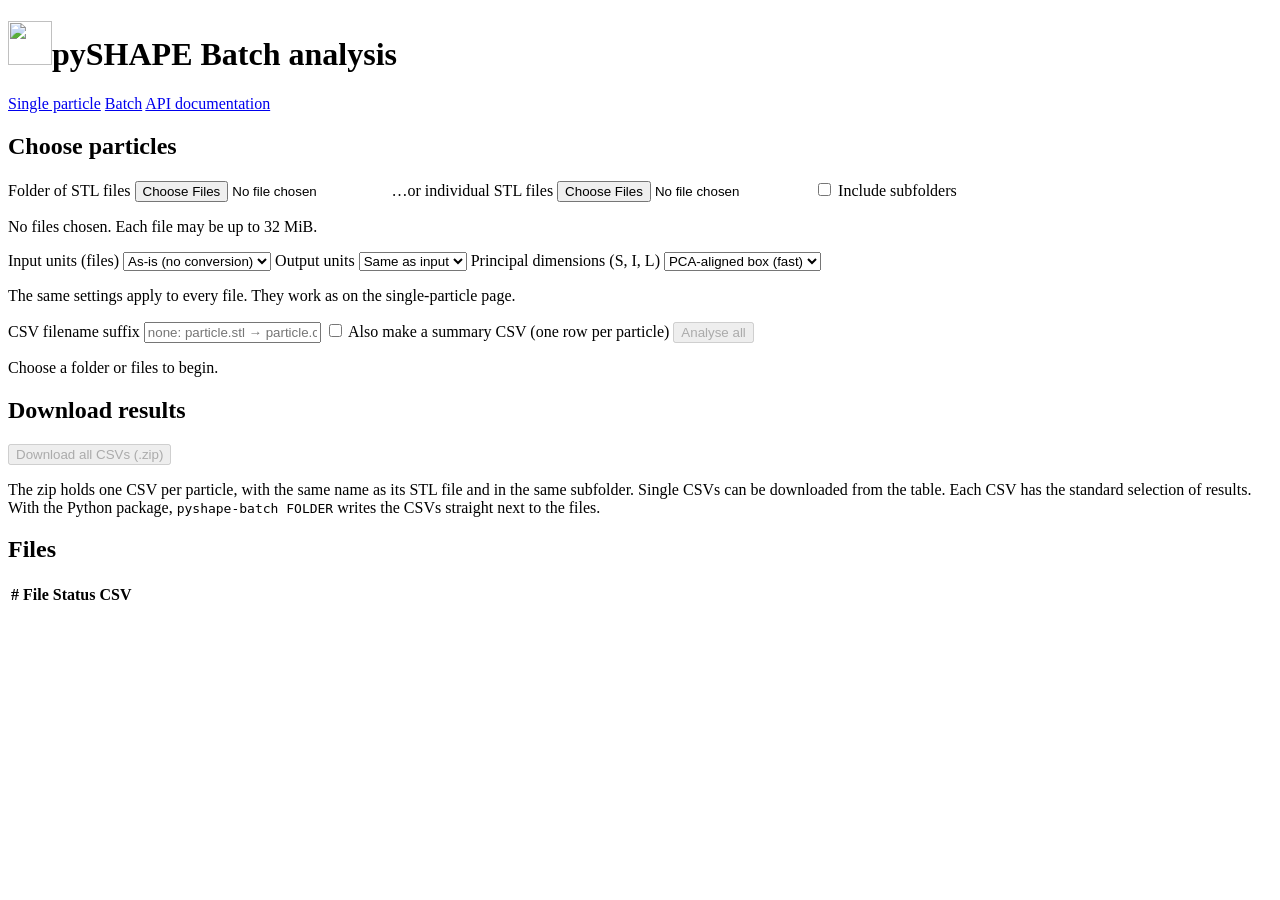
==== pyshape/static/batch.html @ ac0ecd8a "Add batch analysis functionality and related features - Introduced `pyshape-batch` command for batch" ====
<!doctype html>
<html lang="en">
<head>
  <meta charset="utf-8">
  <meta name="viewport" content="width=device-width,initial-scale=1">
  <title>pySHAPE | Batch analysis</title>
  <link rel="icon" href="/static/pyshape-icon.svg" type="image/svg+xml">
  <link rel="stylesheet" href="/static/style.css">
  <script src="/static/batch.js" defer></script>
</head>
<body>
  <header>
    <h1><img class="brand-icon" src="/static/pyshape-icon.svg" width="44" height="44" alt="">pySHAPE <span>Batch analysis</span></h1>
    <nav aria-label="Pages">
      <a href="/">Single particle</a>
      <a href="/batch" aria-current="page">Batch</a>
      <a href="/docs">API documentation</a>
    </nav>
  </header>
  <main>
    <section class="controls" aria-label="Batch controls">
      <form id="batch-form">
        <h2>Choose particles</h2>
        <label for="folder">Folder of STL files</label>
        <input id="folder" type="file" webkitdirectory multiple>
        <label for="files">…or individual STL files</label>
        <input id="files" type="file" accept=".stl" multiple>
        <label class="check"><input id="recursive" type="checkbox"> Include subfolders</label>
        <p id="selection" class="hint">No files chosen. Each file may be up to 32 MiB.</p>
        <label for="units">Input units (files)</label>
        <select id="units" name="units">
          <option value="as-is">As-is (no conversion)</option>
          <option value="um">Micrometres</option>
          <option value="mm">Millimetres</option>
          <option value="cm">Centimetres</option>
          <option value="m">Metres</option>
          <option value="inch">Inches</option>
        </select>
        <label for="output-units">Output units</label>
        <select id="output-units" name="output_units">
          <option value="same">Same as input</option>
          <option value="m">Metres</option>
          <option value="mm">Millimetres</option>
          <option value="um">Micrometres</option>
          <option value="cm">Centimetres</option>
          <option value="inch">Inches</option>
        </select>
        <label for="axes">Principal dimensions (S, I, L)</label>
        <select id="axes" name="axes">
          <option value="pca">PCA-aligned box (fast)</option>
          <option value="min_volume">Minimum-volume box</option>
        </select>
        <p class="hint">The same settings apply to every file. They work as on the
          single-particle page.</p>
        <label for="suffix">CSV filename suffix</label>
        <input id="suffix" value="" placeholder="none: particle.stl → particle.csv">
        <label class="check"><input id="summary" type="checkbox"> Also make a summary CSV (one row per particle)</label>
        <button id="run" type="submit" disabled>Analyse all</button>
        <button id="stop" type="button" class="secondary" hidden>Stop after current file</button>
      </form>
      <p id="status" role="status" aria-live="polite">Choose a folder or files to begin.</p>
      <progress id="progress" max="1" value="0" hidden></progress>
      <section aria-labelledby="download-heading">
        <h2 id="download-heading">Download results</h2>
        <button id="download-all" type="button" disabled>Download all CSVs (.zip)</button>
        <p class="hint">The zip holds one CSV per particle, with the same name as its STL file
          and in the same subfolder. Single CSVs can be downloaded from the table.
          Each CSV has the standard selection of results. With the Python package,
          <code>pyshape-batch FOLDER</code> writes the CSVs straight next to the files.</p>
      </section>
    </section>
    <section class="workspace" aria-label="Batch results">
      <section aria-labelledby="results-heading">
        <h2 id="results-heading">Files</h2>
        <p id="metadata" class="hint"></p>
        <div class="table-scroll">
          <table>
            <thead><tr><th>#</th><th>File</th><th>Status</th><th>CSV</th></tr></thead>
            <tbody id="files-table"></tbody>
          </table>
        </div>
      </section>
    </section>
  </main>
</body>
</html>
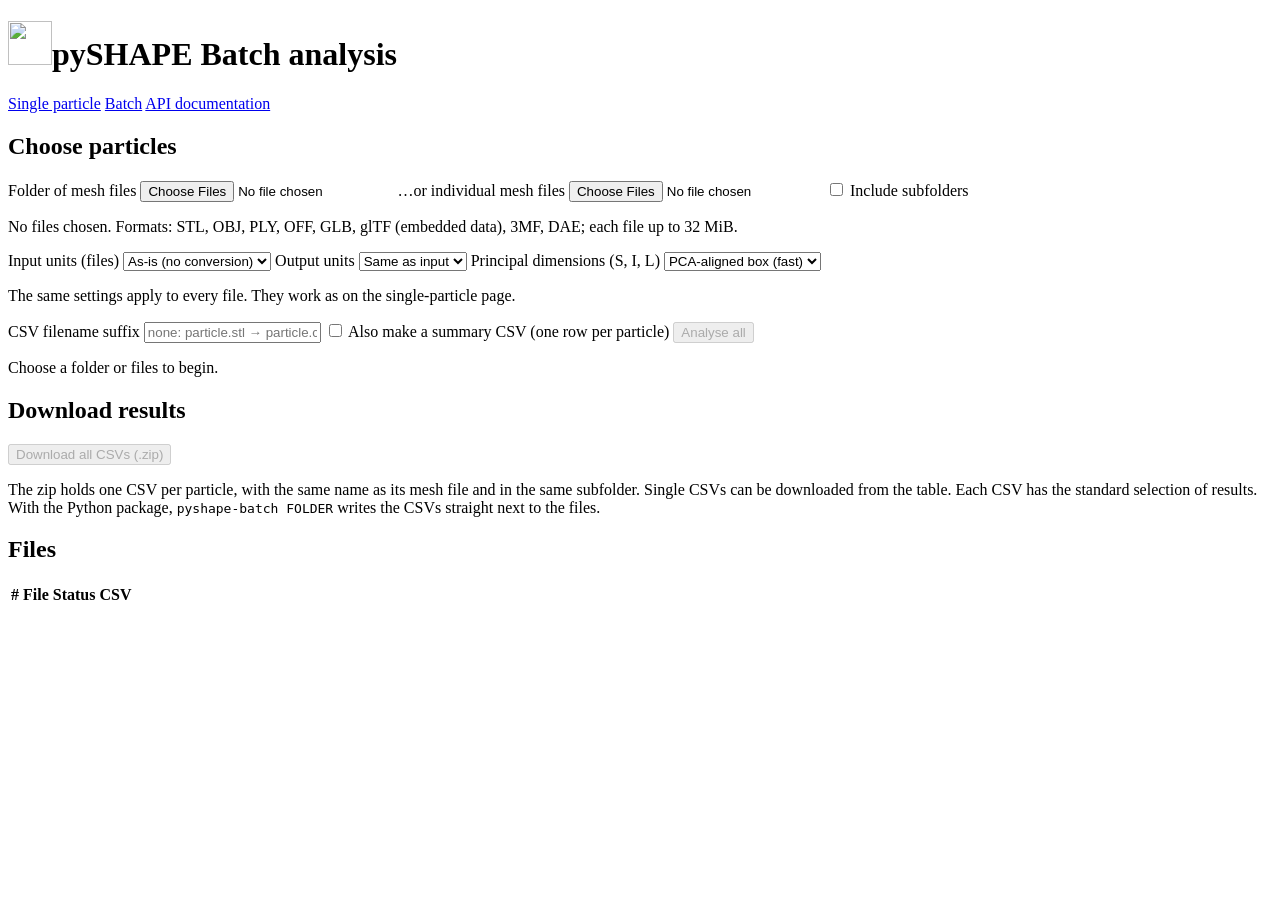
==== commit c030e461: "Accept all supported mesh formats in the web interface and API The single-particle and batch pages a" ====
--- a/pyshape/static/batch.html
+++ b/pyshape/static/batch.html
@@ -21,12 +21,13 @@
     <section class="controls" aria-label="Batch controls">
       <form id="batch-form">
         <h2>Choose particles</h2>
-        <label for="folder">Folder of STL files</label>
+        <label for="folder">Folder of mesh files</label>
         <input id="folder" type="file" webkitdirectory multiple>
-        <label for="files">…or individual STL files</label>
-        <input id="files" type="file" accept=".stl" multiple>
+        <label for="files">…or individual mesh files</label>
+        <input id="files" type="file" accept=".stl,.obj,.ply,.off,.glb,.gltf,.3mf,.dae" multiple>
         <label class="check"><input id="recursive" type="checkbox"> Include subfolders</label>
-        <p id="selection" class="hint">No files chosen. Each file may be up to 32 MiB.</p>
+        <p id="selection" class="hint">No files chosen. Formats: STL, OBJ, PLY, OFF, GLB,
+          glTF (embedded data), 3MF, DAE; each file up to 32 MiB.</p>
         <label for="units">Input units (files)</label>
         <select id="units" name="units">
           <option value="as-is">As-is (no conversion)</option>
@@ -63,7 +64,7 @@
       <section aria-labelledby="download-heading">
         <h2 id="download-heading">Download results</h2>
         <button id="download-all" type="button" disabled>Download all CSVs (.zip)</button>
-        <p class="hint">The zip holds one CSV per particle, with the same name as its STL file
+        <p class="hint">The zip holds one CSV per particle, with the same name as its mesh file
           and in the same subfolder. Single CSVs can be downloaded from the table.
           Each CSV has the standard selection of results. With the Python package,
           <code>pyshape-batch FOLDER</code> writes the CSVs straight next to the files.</p>
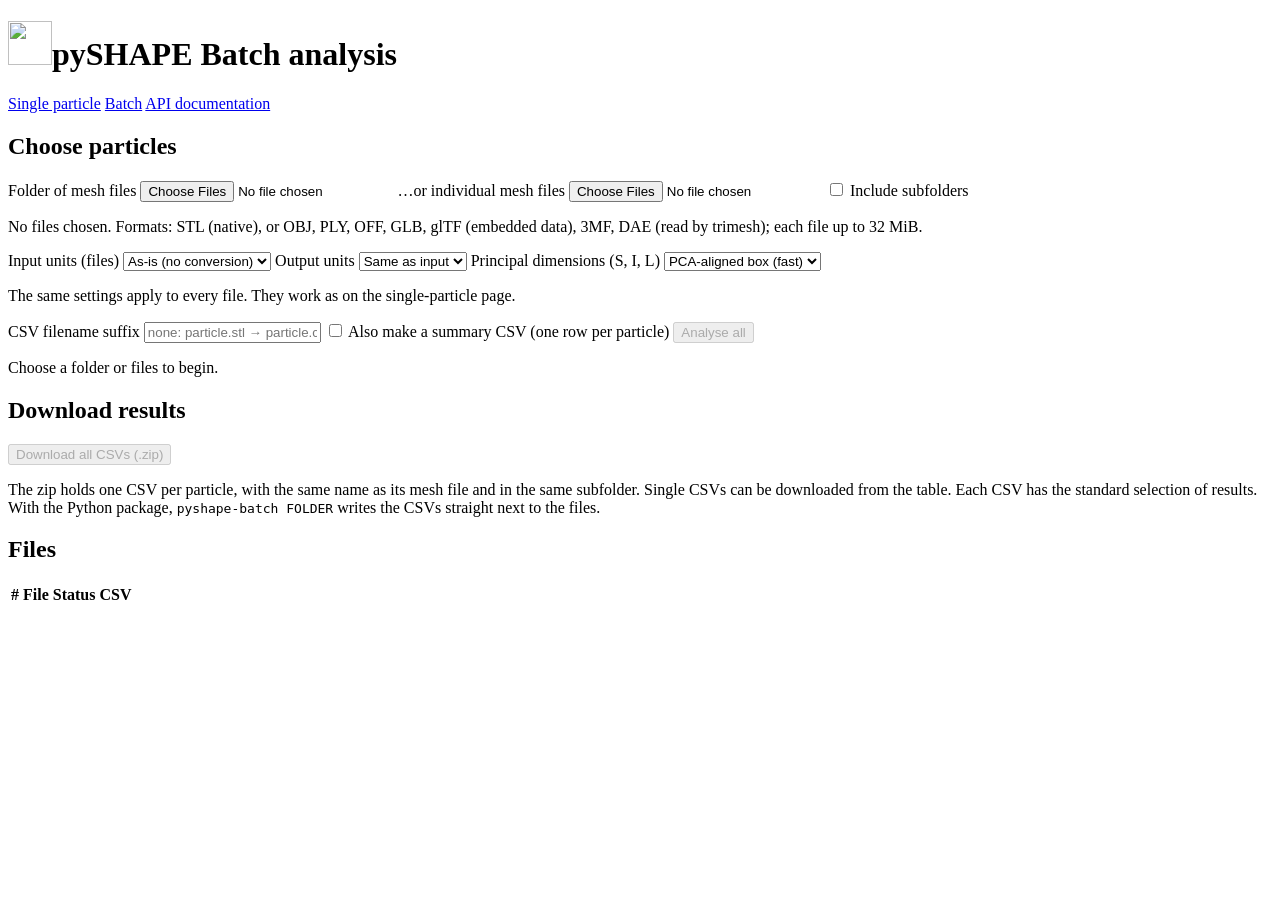
==== commit c1ff952b: "Describe STL as the native format in the web pages, /docs and README STL needs no extra package; the" ====
--- a/pyshape/static/batch.html
+++ b/pyshape/static/batch.html
@@ -26,8 +26,8 @@
         <label for="files">…or individual mesh files</label>
         <input id="files" type="file" accept=".stl,.obj,.ply,.off,.glb,.gltf,.3mf,.dae" multiple>
         <label class="check"><input id="recursive" type="checkbox"> Include subfolders</label>
-        <p id="selection" class="hint">No files chosen. Formats: STL, OBJ, PLY, OFF, GLB,
-          glTF (embedded data), 3MF, DAE; each file up to 32 MiB.</p>
+        <p id="selection" class="hint">No files chosen. Formats: STL (native), or OBJ, PLY,
+          OFF, GLB, glTF (embedded data), 3MF, DAE (read by trimesh); each file up to 32 MiB.</p>
         <label for="units">Input units (files)</label>
         <select id="units" name="units">
           <option value="as-is">As-is (no conversion)</option>
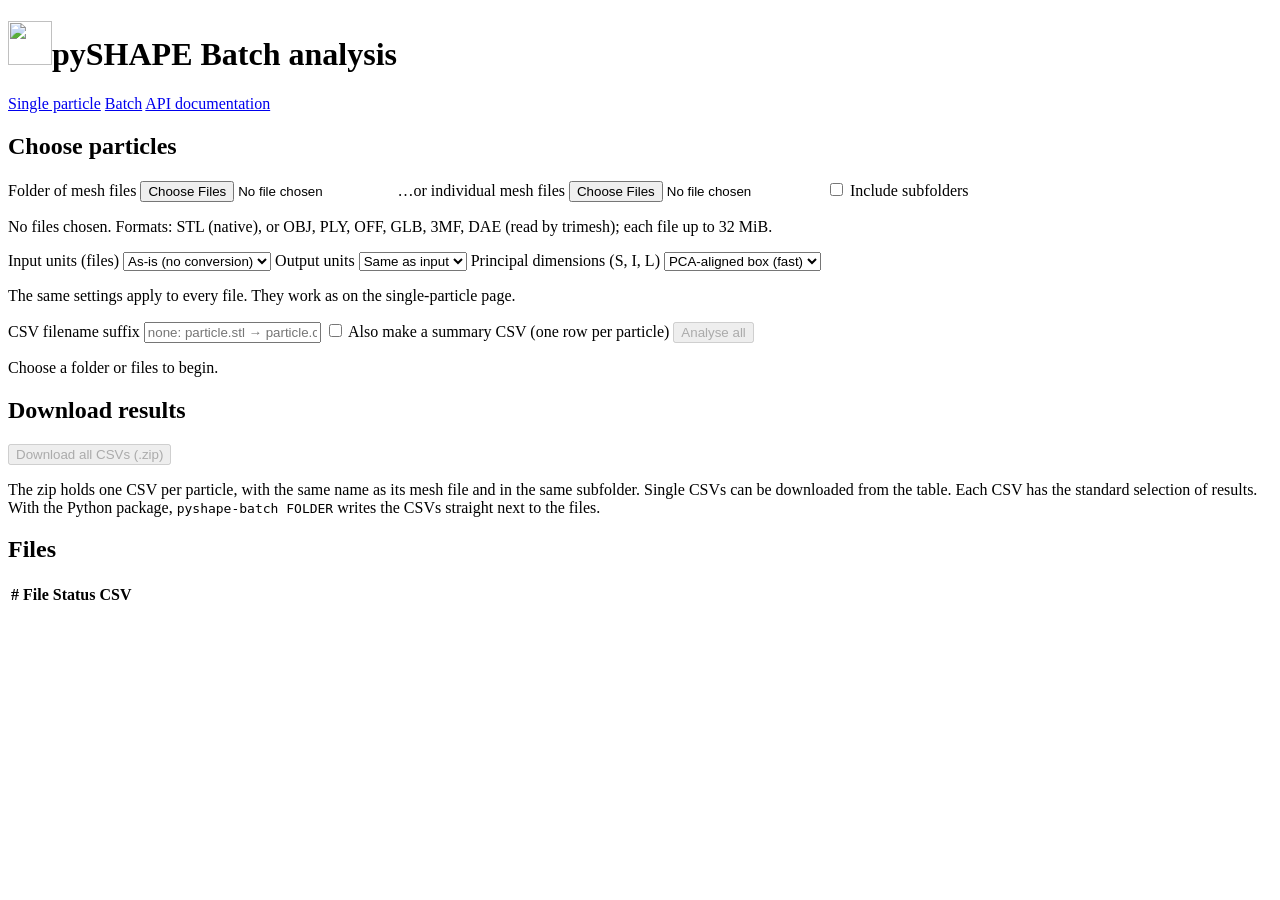
==== commit 62fc977d: "Do not accept the text glTF format (.gltf) in the web interface and API .gltf is uncommon for partic" ====
--- a/pyshape/static/batch.html
+++ b/pyshape/static/batch.html
@@ -24,10 +24,10 @@
         <label for="folder">Folder of mesh files</label>
         <input id="folder" type="file" webkitdirectory multiple>
         <label for="files">…or individual mesh files</label>
-        <input id="files" type="file" accept=".stl,.obj,.ply,.off,.glb,.gltf,.3mf,.dae" multiple>
+        <input id="files" type="file" accept=".stl,.obj,.ply,.off,.glb,.3mf,.dae" multiple>
         <label class="check"><input id="recursive" type="checkbox"> Include subfolders</label>
         <p id="selection" class="hint">No files chosen. Formats: STL (native), or OBJ, PLY,
-          OFF, GLB, glTF (embedded data), 3MF, DAE (read by trimesh); each file up to 32 MiB.</p>
+          OFF, GLB, 3MF, DAE (read by trimesh); each file up to 32 MiB.</p>
         <label for="units">Input units (files)</label>
         <select id="units" name="units">
           <option value="as-is">As-is (no conversion)</option>
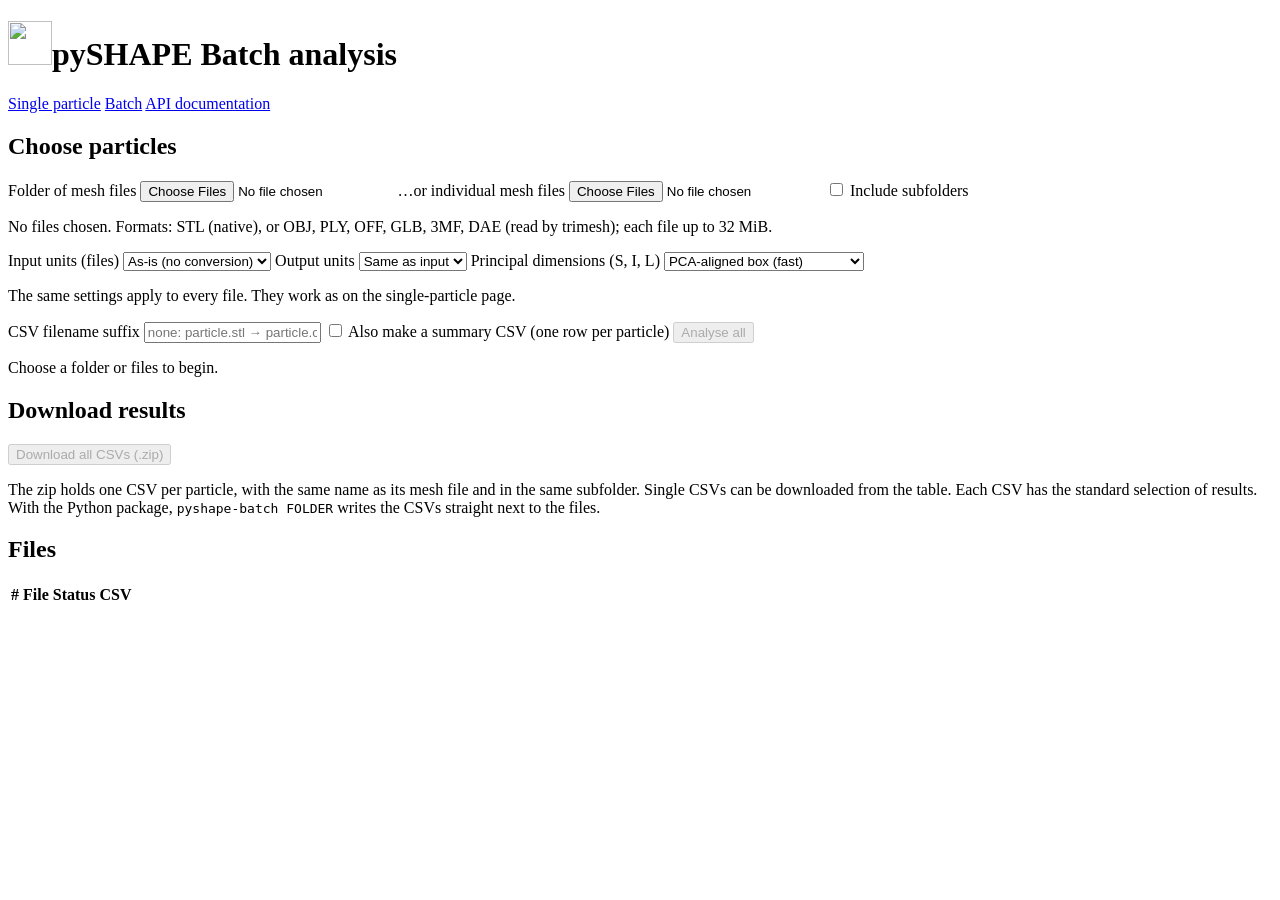
==== commit d62e052e: "Add in-app help for results and controls (#5) New module pyshape.descriptors with a short and a long" ====
--- a/pyshape/static/batch.html
+++ b/pyshape/static/batch.html
@@ -6,6 +6,7 @@
   <title>pySHAPE | Batch analysis</title>
   <link rel="icon" href="/static/pyshape-icon.svg" type="image/svg+xml">
   <link rel="stylesheet" href="/static/style.css">
+  <script src="/static/help.js" defer></script>
   <script src="/static/batch.js" defer></script>
 </head>
 <body>
@@ -21,14 +22,14 @@
     <section class="controls" aria-label="Batch controls">
       <form id="batch-form">
         <h2>Choose particles</h2>
-        <label for="folder">Folder of mesh files</label>
+        <label for="folder" data-help="folder">Folder of mesh files</label>
         <input id="folder" type="file" webkitdirectory multiple>
-        <label for="files">…or individual mesh files</label>
+        <label for="files" data-help="files">…or individual mesh files</label>
         <input id="files" type="file" accept=".stl,.obj,.ply,.off,.glb,.3mf,.dae" multiple>
-        <label class="check"><input id="recursive" type="checkbox"> Include subfolders</label>
+        <label class="check" data-help="recursive"><input id="recursive" type="checkbox"> Include subfolders</label>
         <p id="selection" class="hint">No files chosen. Formats: STL (native), or OBJ, PLY,
           OFF, GLB, 3MF, DAE (read by trimesh); each file up to 32 MiB.</p>
-        <label for="units">Input units (files)</label>
+        <label for="units" data-help="input_units">Input units (files)</label>
         <select id="units" name="units">
           <option value="as-is">As-is (no conversion)</option>
           <option value="um">Micrometres</option>
@@ -37,7 +38,7 @@
           <option value="m">Metres</option>
           <option value="inch">Inches</option>
         </select>
-        <label for="output-units">Output units</label>
+        <label for="output-units" data-help="output_units">Output units</label>
         <select id="output-units" name="output_units">
           <option value="same">Same as input</option>
           <option value="m">Metres</option>
@@ -46,24 +47,26 @@
           <option value="cm">Centimetres</option>
           <option value="inch">Inches</option>
         </select>
-        <label for="axes">Principal dimensions (S, I, L)</label>
+        <label for="axes" data-help="axes">Principal dimensions (S, I, L)</label>
         <select id="axes" name="axes">
           <option value="pca">PCA-aligned box (fast)</option>
           <option value="min_volume">Minimum-volume box</option>
+          <option value="inertia_ellipsoid">Inertia-equivalent ellipsoid</option>
+          <option value="fitted_ellipsoid">Fitted ellipsoid (least squares)</option>
         </select>
         <p class="hint">The same settings apply to every file. They work as on the
           single-particle page.</p>
-        <label for="suffix">CSV filename suffix</label>
+        <label for="suffix" data-help="suffix">CSV filename suffix</label>
         <input id="suffix" value="" placeholder="none: particle.stl → particle.csv">
-        <label class="check"><input id="summary" type="checkbox"> Also make a summary CSV (one row per particle)</label>
-        <button id="run" type="submit" disabled>Analyse all</button>
-        <button id="stop" type="button" class="secondary" hidden>Stop after current file</button>
+        <label class="check" data-help="summary"><input id="summary" type="checkbox"> Also make a summary CSV (one row per particle)</label>
+        <button id="run" type="submit" data-help="run" disabled>Analyse all</button>
+        <button id="stop" type="button" class="secondary" data-help="stop" hidden>Stop after current file</button>
       </form>
       <p id="status" role="status" aria-live="polite">Choose a folder or files to begin.</p>
       <progress id="progress" max="1" value="0" hidden></progress>
       <section aria-labelledby="download-heading">
         <h2 id="download-heading">Download results</h2>
-        <button id="download-all" type="button" disabled>Download all CSVs (.zip)</button>
+        <button id="download-all" type="button" data-help="download_all" disabled>Download all CSVs (.zip)</button>
         <p class="hint">The zip holds one CSV per particle, with the same name as its mesh file
           and in the same subfolder. Single CSVs can be downloaded from the table.
           Each CSV has the standard selection of results. With the Python package,
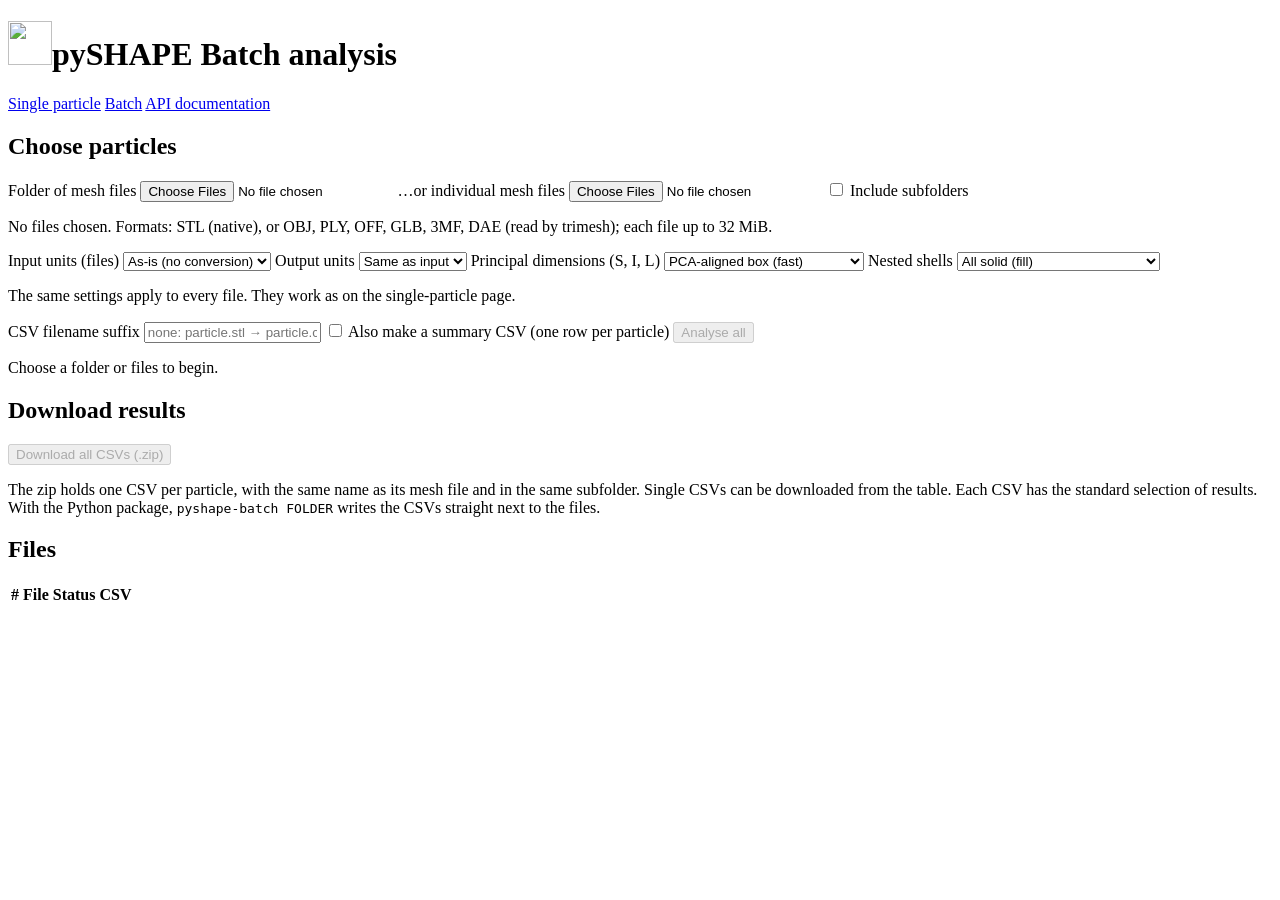
==== commit 1faf0857: "Internal cavities: even-odd nesting of closed shells (cavities="keep"), synthetic test particles (#2" ====
--- a/pyshape/static/batch.html
+++ b/pyshape/static/batch.html
@@ -54,6 +54,11 @@
           <option value="inertia_ellipsoid">Inertia-equivalent ellipsoid</option>
           <option value="fitted_ellipsoid">Fitted ellipsoid (least squares)</option>
         </select>
+        <label for="cavities" data-help="cavities">Nested shells</label>
+        <select id="cavities" name="cavities">
+          <option value="fill">All solid (fill)</option>
+          <option value="keep">Inner shells are cavities (keep)</option>
+        </select>
         <p class="hint">The same settings apply to every file. They work as on the
           single-particle page.</p>
         <label for="suffix" data-help="suffix">CSV filename suffix</label>
